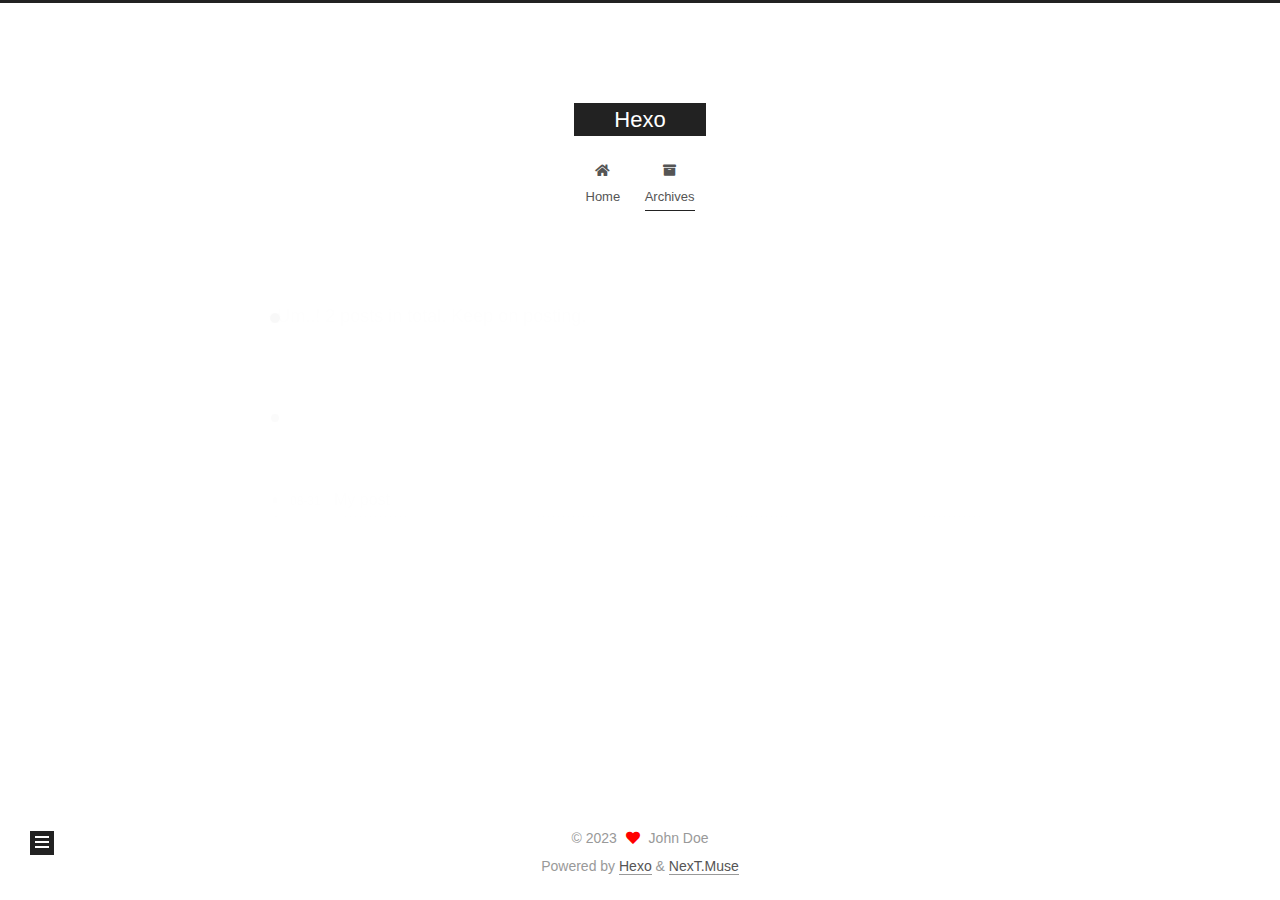
==== archives/index.html @ 3f2608c2 "Site updated: 2023-08-31 09:54:42" ====
<!DOCTYPE html>
<html lang="en">
<head>
  <meta charset="UTF-8">
<meta name="viewport" content="width=device-width, initial-scale=1, maximum-scale=2">
<meta name="theme-color" content="#222">
<meta name="generator" content="Hexo 6.3.0">
  <link rel="apple-touch-icon" sizes="180x180" href="/images/apple-touch-icon-next.png">
  <link rel="icon" type="image/png" sizes="32x32" href="/images/favicon-32x32-next.png">
  <link rel="icon" type="image/png" sizes="16x16" href="/images/favicon-16x16-next.png">
  <link rel="mask-icon" href="/images/logo.svg" color="#222">

<link rel="stylesheet" href="/css/main.css">


<link rel="stylesheet" href="/lib/font-awesome/css/all.min.css">

<script id="hexo-configurations">
    var NexT = window.NexT || {};
    var CONFIG = {"hostname":"liugehere.github.io","root":"/","scheme":"Muse","version":"7.8.0","exturl":false,"sidebar":{"position":"left","display":"post","padding":18,"offset":12,"onmobile":false},"copycode":{"enable":false,"show_result":false,"style":null},"back2top":{"enable":true,"sidebar":false,"scrollpercent":false},"bookmark":{"enable":false,"color":"#222","save":"auto"},"fancybox":false,"mediumzoom":false,"lazyload":false,"pangu":false,"comments":{"style":"tabs","active":null,"storage":true,"lazyload":false,"nav":null},"algolia":{"hits":{"per_page":10},"labels":{"input_placeholder":"Search for Posts","hits_empty":"We didn't find any results for the search: ${query}","hits_stats":"${hits} results found in ${time} ms"}},"localsearch":{"enable":false,"trigger":"auto","top_n_per_article":1,"unescape":false,"preload":false},"motion":{"enable":true,"async":false,"transition":{"post_block":"fadeIn","post_header":"slideDownIn","post_body":"slideDownIn","coll_header":"slideLeftIn","sidebar":"slideUpIn"}}};
  </script>

  <meta property="og:type" content="website">
<meta property="og:title" content="Hexo">
<meta property="og:url" content="https://liugehere.github.io/archives/index.html">
<meta property="og:site_name" content="Hexo">
<meta property="og:locale" content="en_US">
<meta property="article:author" content="John Doe">
<meta name="twitter:card" content="summary">

<link rel="canonical" href="https://liugehere.github.io/archives/">


<script id="page-configurations">
  // https://hexo.io/docs/variables.html
  CONFIG.page = {
    sidebar: "",
    isHome : false,
    isPost : false,
    lang   : 'en'
  };
</script>

  <title>Archive | Hexo</title>
  






  <noscript>
  <style>
  .use-motion .brand,
  .use-motion .menu-item,
  .sidebar-inner,
  .use-motion .post-block,
  .use-motion .pagination,
  .use-motion .comments,
  .use-motion .post-header,
  .use-motion .post-body,
  .use-motion .collection-header { opacity: initial; }

  .use-motion .site-title,
  .use-motion .site-subtitle {
    opacity: initial;
    top: initial;
  }

  .use-motion .logo-line-before i { left: initial; }
  .use-motion .logo-line-after i { right: initial; }
  </style>
</noscript>

</head>

<body itemscope itemtype="http://schema.org/WebPage">
  <div class="container use-motion">
    <div class="headband"></div>

    <header class="header" itemscope itemtype="http://schema.org/WPHeader">
      <div class="header-inner"><div class="site-brand-container">
  <div class="site-nav-toggle">
    <div class="toggle" aria-label="Toggle navigation bar">
      <span class="toggle-line toggle-line-first"></span>
      <span class="toggle-line toggle-line-middle"></span>
      <span class="toggle-line toggle-line-last"></span>
    </div>
  </div>

  <div class="site-meta">

    <a href="/" class="brand" rel="start">
      <span class="logo-line-before"><i></i></span>
      <h1 class="site-title">Hexo</h1>
      <span class="logo-line-after"><i></i></span>
    </a>
  </div>

  <div class="site-nav-right">
    <div class="toggle popup-trigger">
    </div>
  </div>
</div>




<nav class="site-nav">
  <ul id="menu" class="main-menu menu">
        <li class="menu-item menu-item-home">

    <a href="/" rel="section"><i class="fa fa-home fa-fw"></i>Home</a>

  </li>
        <li class="menu-item menu-item-archives">

    <a href="/archives/" rel="section"><i class="fa fa-archive fa-fw"></i>Archives</a>

  </li>
  </ul>
</nav>




</div>
    </header>

    
  <div class="back-to-top">
    <i class="fa fa-arrow-up"></i>
    <span>0%</span>
  </div>


    <main class="main">
      <div class="main-inner">
        <div class="content-wrap">
          

          <div class="content archive">
            

  
  
  
  <div class="post-block">
    <div class="posts-collapse">
      <div class="collection-title">
        <span class="collection-header">Um..! 2 posts in total. Keep on posting.</span>
      </div>

      
    <div class="collection-year">
      <span class="collection-header">2023</span>
    </div>

  <article itemscope itemtype="http://schema.org/Article">
    <header class="post-header">

      <div class="post-meta">
        <time itemprop="dateCreated"
              datetime="2023-08-31T09:40:18+08:00"
              content="2023-08-31">
          08-31
        </time>
      </div>

      <div class="post-title">
          <a class="post-title-link" href="/2023/08/31/My-post/" itemprop="url">
            <span itemprop="name">My post</span>
          </a>
      </div>

    </header>
  </article>

  <article itemscope itemtype="http://schema.org/Article">
    <header class="post-header">

      <div class="post-meta">
        <time itemprop="dateCreated"
              datetime="2023-08-31T09:23:15+08:00"
              content="2023-08-31">
          08-31
        </time>
      </div>

      <div class="post-title">
          <a class="post-title-link" href="/2023/08/31/hello-world/" itemprop="url">
            <span itemprop="name">Hello World</span>
          </a>
      </div>

    </header>
  </article>


    </div>
  </div>
  
  
  

  



          </div>
          

<script>
  window.addEventListener('tabs:register', () => {
    let { activeClass } = CONFIG.comments;
    if (CONFIG.comments.storage) {
      activeClass = localStorage.getItem('comments_active') || activeClass;
    }
    if (activeClass) {
      let activeTab = document.querySelector(`a[href="#comment-${activeClass}"]`);
      if (activeTab) {
        activeTab.click();
      }
    }
  });
  if (CONFIG.comments.storage) {
    window.addEventListener('tabs:click', event => {
      if (!event.target.matches('.tabs-comment .tab-content .tab-pane')) return;
      let commentClass = event.target.classList[1];
      localStorage.setItem('comments_active', commentClass);
    });
  }
</script>

        </div>
          
  
  <div class="toggle sidebar-toggle">
    <span class="toggle-line toggle-line-first"></span>
    <span class="toggle-line toggle-line-middle"></span>
    <span class="toggle-line toggle-line-last"></span>
  </div>

  <aside class="sidebar">
    <div class="sidebar-inner">

      <ul class="sidebar-nav motion-element">
        <li class="sidebar-nav-toc">
          Table of Contents
        </li>
        <li class="sidebar-nav-overview">
          Overview
        </li>
      </ul>

      <!--noindex-->
      <div class="post-toc-wrap sidebar-panel">
      </div>
      <!--/noindex-->

      <div class="site-overview-wrap sidebar-panel">
        <div class="site-author motion-element" itemprop="author" itemscope itemtype="http://schema.org/Person">
  <p class="site-author-name" itemprop="name">John Doe</p>
  <div class="site-description" itemprop="description"></div>
</div>
<div class="site-state-wrap motion-element">
  <nav class="site-state">
      <div class="site-state-item site-state-posts">
          <a href="/archives/">
        
          <span class="site-state-item-count">2</span>
          <span class="site-state-item-name">posts</span>
        </a>
      </div>
  </nav>
</div>



      </div>

    </div>
  </aside>
  <div id="sidebar-dimmer"></div>


      </div>
    </main>

    <footer class="footer">
      <div class="footer-inner">
        

        

<div class="copyright">
  
  &copy; 
  <span itemprop="copyrightYear">2023</span>
  <span class="with-love">
    <i class="fa fa-heart"></i>
  </span>
  <span class="author" itemprop="copyrightHolder">John Doe</span>
</div>
  <div class="powered-by">Powered by <a href="https://hexo.io/" class="theme-link" rel="noopener" target="_blank">Hexo</a> & <a href="https://muse.theme-next.org/" class="theme-link" rel="noopener" target="_blank">NexT.Muse</a>
  </div>

        








      </div>
    </footer>
  </div>

  
  <script src="/lib/anime.min.js"></script>
  <script src="/lib/velocity/velocity.min.js"></script>
  <script src="/lib/velocity/velocity.ui.min.js"></script>

<script src="/js/utils.js"></script>

<script src="/js/motion.js"></script>


<script src="/js/schemes/muse.js"></script>


<script src="/js/next-boot.js"></script>




  















  

  

  

</body>
</html>
---- css/main.css ----
:root {
  --body-bg-color: #fff;
  --content-bg-color: #fff;
  --card-bg-color: #f5f5f5;
  --text-color: #555;
  --blockquote-color: #666;
  --link-color: #555;
  --link-hover-color: #222;
  --brand-color: #fff;
  --brand-hover-color: #fff;
  --table-row-odd-bg-color: #f9f9f9;
  --table-row-hover-bg-color: #f5f5f5;
  --menu-item-bg-color: #f5f5f5;
  --btn-default-bg: #222;
  --btn-default-color: #fff;
  --btn-default-border-color: #222;
  --btn-default-hover-bg: #fff;
  --btn-default-hover-color: #222;
  --btn-default-hover-border-color: #222;
}
html {
  line-height: 1.15; /* 1 */
  -webkit-text-size-adjust: 100%; /* 2 */
}
body {
  margin: 0;
}
main {
  display: block;
}
h1 {
  font-size: 2em;
  margin: 0.67em 0;
}
hr {
  box-sizing: content-box; /* 1 */
  height: 0; /* 1 */
  overflow: visible; /* 2 */
}
pre {
  font-family: monospace, monospace; /* 1 */
  font-size: 1em; /* 2 */
}
a {
  background: transparent;
}
abbr[title] {
  border-bottom: none; /* 1 */
  text-decoration: underline; /* 2 */
  text-decoration: underline dotted; /* 2 */
}
b,
strong {
  font-weight: bolder;
}
code,
kbd,
samp {
  font-family: monospace, monospace; /* 1 */
  font-size: 1em; /* 2 */
}
small {
  font-size: 80%;
}
sub,
sup {
  font-size: 75%;
  line-height: 0;
  position: relative;
  vertical-align: baseline;
}
sub {
  bottom: -0.25em;
}
sup {
  top: -0.5em;
}
img {
  border-style: none;
}
button,
input,
optgroup,
select,
textarea {
  font-family: inherit; /* 1 */
  font-size: 100%; /* 1 */
  line-height: 1.15; /* 1 */
  margin: 0; /* 2 */
}
button,
input {
/* 1 */
  overflow: visible;
}
button,
select {
/* 1 */
  text-transform: none;
}
button,
[type='button'],
[type='reset'],
[type='submit'] {
  -webkit-appearance: button;
}
button::-moz-focus-inner,
[type='button']::-moz-focus-inner,
[type='reset']::-moz-focus-inner,
[type='submit']::-moz-focus-inner {
  border-style: none;
  padding: 0;
}
button:-moz-focusring,
[type='button']:-moz-focusring,
[type='reset']:-moz-focusring,
[type='submit']:-moz-focusring {
  outline: 1px dotted ButtonText;
}
fieldset {
  padding: 0.35em 0.75em 0.625em;
}
legend {
  box-sizing: border-box; /* 1 */
  color: inherit; /* 2 */
  display: table; /* 1 */
  max-width: 100%; /* 1 */
  padding: 0; /* 3 */
  white-space: normal; /* 1 */
}
progress {
  vertical-align: baseline;
}
textarea {
  overflow: auto;
}
[type='checkbox'],
[type='radio'] {
  box-sizing: border-box; /* 1 */
  padding: 0; /* 2 */
}
[type='number']::-webkit-inner-spin-button,
[type='number']::-webkit-outer-spin-button {
  height: auto;
}
[type='search'] {
  outline-offset: -2px; /* 2 */
  -webkit-appearance: textfield; /* 1 */
}
[type='search']::-webkit-search-decoration {
  -webkit-appearance: none;
}
::-webkit-file-upload-button {
  font: inherit; /* 2 */
  -webkit-appearance: button; /* 1 */
}
details {
  display: block;
}
summary {
  display: list-item;
}
template {
  display: none;
}
[hidden] {
  display: none;
}
::selection {
  background: #262a30;
  color: #eee;
}
html,
body {
  height: 100%;
}
body {
  background: var(--body-bg-color);
  color: var(--text-color);
  font-family: 'Lato', "PingFang SC", "Microsoft YaHei", sans-serif;
  font-size: 1em;
  line-height: 2;
}
@media (max-width: 991px) {
  body {
    padding-left: 0 !important;
    padding-right: 0 !important;
  }
}
h1,
h2,
h3,
h4,
h5,
h6 {
  font-family: 'Lato', "PingFang SC", "Microsoft YaHei", sans-serif;
  font-weight: bold;
  line-height: 1.5;
  margin: 20px 0 15px;
}
h1 {
  font-size: 1.5em;
}
h2 {
  font-size: 1.375em;
}
h3 {
  font-size: 1.25em;
}
h4 {
  font-size: 1.125em;
}
h5 {
  font-size: 1em;
}
h6 {
  font-size: 0.875em;
}
p {
  margin: 0 0 20px 0;
}
a,
span.exturl {
  border-bottom: 1px solid #999;
  color: var(--link-color);
  outline: 0;
  text-decoration: none;
  overflow-wrap: break-word;
  word-wrap: break-word;
  cursor: pointer;
}
a:hover,
span.exturl:hover {
  border-bottom-color: var(--link-hover-color);
  color: var(--link-hover-color);
}
iframe,
img,
video {
  display: block;
  margin-left: auto;
  margin-right: auto;
  max-width: 100%;
}
hr {
  background-image: repeating-linear-gradient(-45deg, #ddd, #ddd 4px, transparent 4px, transparent 8px);
  border: 0;
  height: 3px;
  margin: 40px 0;
}
blockquote {
  border-left: 4px solid #ddd;
  color: var(--blockquote-color);
  margin: 0;
  padding: 0 15px;
}
blockquote cite::before {
  content: '-';
  padding: 0 5px;
}
dt {
  font-weight: bold;
}
dd {
  margin: 0;
  padding: 0;
}
kbd {
  background-color: #f5f5f5;
  background-image: linear-gradient(#eee, #fff, #eee);
  border: 1px solid #ccc;
  border-radius: 0.2em;
  box-shadow: 0.1em 0.1em 0.2em rgba(0,0,0,0.1);
  color: #555;
  font-family: inherit;
  padding: 0.1em 0.3em;
  white-space: nowrap;
}
.table-container {
  overflow: auto;
}
table {
  border-collapse: collapse;
  border-spacing: 0;
  font-size: 0.875em;
  margin: 0 0 20px 0;
  width: 100%;
}
tbody tr:nth-of-type(odd) {
  background: var(--table-row-odd-bg-color);
}
tbody tr:hover {
  background: var(--table-row-hover-bg-color);
}
caption,
th,
td {
  font-weight: normal;
  padding: 8px;
  vertical-align: middle;
}
th,
td {
  border: 1px solid #ddd;
  border-bottom: 3px solid #ddd;
}
th {
  font-weight: 700;
  padding-bottom: 10px;
}
td {
  border-bottom-width: 1px;
}
.btn {
  background: var(--btn-default-bg);
  border: 2px solid var(--btn-default-border-color);
  border-radius: 0;
  color: var(--btn-default-color);
  display: inline-block;
  font-size: 0.875em;
  line-height: 2;
  padding: 0 20px;
  text-decoration: none;
  transition-property: background-color;
  transition-delay: 0s;
  transition-duration: 0.2s;
  transition-timing-function: ease-in-out;
}
.btn:hover {
  background: var(--btn-default-hover-bg);
  border-color: var(--btn-default-hover-border-color);
  color: var(--btn-default-hover-color);
}
.btn + .btn {
  margin: 0 0 8px 8px;
}
.btn .fa-fw {
  text-align: left;
  width: 1.285714285714286em;
}
.toggle {
  line-height: 0;
}
.toggle .toggle-line {
  background: #fff;
  display: inline-block;
  height: 2px;
  left: 0;
  position: relative;
  top: 0;
  transition: all 0.4s;
  vertical-align: top;
  width: 100%;
}
.toggle .toggle-line:not(:first-child) {
  margin-top: 3px;
}
.toggle.toggle-arrow .toggle-line-first {
  left: 50%;
  top: 2px;
  transform: rotate(45deg);
  width: 50%;
}
.toggle.toggle-arrow .toggle-line-middle {
  left: 2px;
  width: 90%;
}
.toggle.toggle-arrow .toggle-line-last {
  left: 50%;
  top: -2px;
  transform: rotate(-45deg);
  width: 50%;
}
.toggle.toggle-close .toggle-line-first {
  transform: rotate(-45deg);
  top: 5px;
}
.toggle.toggle-close .toggle-line-middle {
  opacity: 0;
}
.toggle.toggle-close .toggle-line-last {
  transform: rotate(45deg);
  top: -5px;
}
.highlight,
pre {
  background: #f7f7f7;
  color: #4d4d4c;
  line-height: 1.6;
  margin: 0 auto 20px;
}
pre,
code {
  font-family: consolas, Menlo, monospace, "PingFang SC", "Microsoft YaHei";
}
code {
  background: #eee;
  border-radius: 3px;
  color: #555;
  padding: 2px 4px;
  overflow-wrap: break-word;
  word-wrap: break-word;
}
.highlight *::selection {
  background: #d6d6d6;
}
.highlight pre {
  border: 0;
  margin: 0;
  padding: 10px 0;
}
.highlight table {
  border: 0;
  margin: 0;
  width: auto;
}
.highlight td {
  border: 0;
  padding: 0;
}
.highlight figcaption {
  background: #eff2f3;
  color: #4d4d4c;
  display: flex;
  font-size: 0.875em;
  justify-content: space-between;
  line-height: 1.2;
  padding: 0.5em;
}
.highlight figcaption a {
  color: #4d4d4c;
}
.highlight figcaption a:hover {
  border-bottom-color: #4d4d4c;
}
.highlight .gutter {
  -moz-user-select: none;
  -ms-user-select: none;
  -webkit-user-select: none;
  user-select: none;
}
.highlight .gutter pre {
  background: #eff2f3;
  color: #869194;
  padding-left: 10px;
  padding-right: 10px;
  text-align: right;
}
.highlight .code pre {
  background: #f7f7f7;
  padding-left: 10px;
  width: 100%;
}
.gist table {
  width: auto;
}
.gist table td {
  border: 0;
}
pre {
  overflow: auto;
  padding: 10px;
}
pre code {
  background: none;
  color: #4d4d4c;
  font-size: 0.875em;
  padding: 0;
  text-shadow: none;
}
pre .deletion {
  background: #fdd;
}
pre .addition {
  background: #dfd;
}
pre .meta {
  color: #eab700;
  -moz-user-select: none;
  -ms-user-select: none;
  -webkit-user-select: none;
  user-select: none;
}
pre .comment {
  color: #8e908c;
}
pre .variable,
pre .attribute,
pre .tag,
pre .name,
pre .regexp,
pre .ruby .constant,
pre .xml .tag .title,
pre .xml .pi,
pre .xml .doctype,
pre .html .doctype,
pre .css .id,
pre .css .class,
pre .css .pseudo {
  color: #c82829;
}
pre .number,
pre .preprocessor,
pre .built_in,
pre .builtin-name,
pre .literal,
pre .params,
pre .constant,
pre .command {
  color: #f5871f;
}
pre .ruby .class .title,
pre .css .rules .attribute,
pre .string,
pre .symbol,
pre .value,
pre .inheritance,
pre .header,
pre .ruby .symbol,
pre .xml .cdata,
pre .special,
pre .formula {
  color: #718c00;
}
pre .title,
pre .css .hexcolor {
  color: #3e999f;
}
pre .function,
pre .python .decorator,
pre .python .title,
pre .ruby .function .title,
pre .ruby .title .keyword,
pre .perl .sub,
pre .javascript .title,
pre .coffeescript .title {
  color: #4271ae;
}
pre .keyword,
pre .javascript .function {
  color: #8959a8;
}
.blockquote-center {
  border-left: none;
  margin: 40px 0;
  padding: 0;
  position: relative;
  text-align: center;
}
.blockquote-center .fa {
  display: block;
  opacity: 0.6;
  position: absolute;
  width: 100%;
}
.blockquote-center .fa-quote-left {
  border-top: 1px solid #ccc;
  text-align: left;
  top: -20px;
}
.blockquote-center .fa-quote-right {
  border-bottom: 1px solid #ccc;
  text-align: right;
  bottom: -20px;
}
.blockquote-center p,
.blockquote-center div {
  text-align: center;
}
.post-body .group-picture img {
  margin: 0 auto;
  padding: 0 3px;
}
.group-picture-row {
  margin-bottom: 6px;
  overflow: hidden;
}
.group-picture-column {
  float: left;
  margin-bottom: 10px;
}
.post-body .label {
  color: #555;
  display: inline;
  padding: 0 2px;
}
.post-body .label.default {
  background: #f0f0f0;
}
.post-body .label.primary {
  background: #efe6f7;
}
.post-body .label.info {
  background: #e5f2f8;
}
.post-body .label.success {
  background: #e7f4e9;
}
.post-body .label.warning {
  background: #fcf6e1;
}
.post-body .label.danger {
  background: #fae8eb;
}
.post-body .tabs {
  margin-bottom: 20px;
}
.post-body .tabs,
.tabs-comment {
  display: block;
  padding-top: 10px;
  position: relative;
}
.post-body .tabs ul.nav-tabs,
.tabs-comment ul.nav-tabs {
  display: flex;
  flex-wrap: wrap;
  margin: 0;
  margin-bottom: -1px;
  padding: 0;
}
@media (max-width: 413px) {
  .post-body .tabs ul.nav-tabs,
  .tabs-comment ul.nav-tabs {
    display: block;
    margin-bottom: 5px;
  }
}
.post-body .tabs ul.nav-tabs li.tab,
.tabs-comment ul.nav-tabs li.tab {
  border-bottom: 1px solid #ddd;
  border-left: 1px solid transparent;
  border-right: 1px solid transparent;
  border-top: 3px solid transparent;
  flex-grow: 1;
  list-style-type: none;
  border-radius: 0 0 0 0;
}
@media (max-width: 413px) {
  .post-body .tabs ul.nav-tabs li.tab,
  .tabs-comment ul.nav-tabs li.tab {
    border-bottom: 1px solid transparent;
    border-left: 3px solid transparent;
    border-right: 1px solid transparent;
    border-top: 1px solid transparent;
  }
}
@media (max-width: 413px) {
  .post-body .tabs ul.nav-tabs li.tab,
  .tabs-comment ul.nav-tabs li.tab {
    border-radius: 0;
  }
}
.post-body .tabs ul.nav-tabs li.tab a,
.tabs-comment ul.nav-tabs li.tab a {
  border-bottom: initial;
  display: block;
  line-height: 1.8;
  outline: 0;
  padding: 0.25em 0.75em;
  text-align: center;
  transition-delay: 0s;
  transition-duration: 0.2s;
  transition-timing-function: ease-out;
}
.post-body .tabs ul.nav-tabs li.tab a i,
.tabs-comment ul.nav-tabs li.tab a i {
  width: 1.285714285714286em;
}
.post-body .tabs ul.nav-tabs li.tab.active,
.tabs-comment ul.nav-tabs li.tab.active {
  border-bottom: 1px solid transparent;
  border-left: 1px solid #ddd;
  border-right: 1px solid #ddd;
  border-top: 3px solid #fc6423;
}
@media (max-width: 413px) {
  .post-body .tabs ul.nav-tabs li.tab.active,
  .tabs-comment ul.nav-tabs li.tab.active {
    border-bottom: 1px solid #ddd;
    border-left: 3px solid #fc6423;
    border-right: 1px solid #ddd;
    border-top: 1px solid #ddd;
  }
}
.post-body .tabs ul.nav-tabs li.tab.active a,
.tabs-comment ul.nav-tabs li.tab.active a {
  color: var(--link-color);
  cursor: default;
}
.post-body .tabs .tab-content .tab-pane,
.tabs-comment .tab-content .tab-pane {
  border: 1px solid #ddd;
  border-top: 0;
  padding: 20px 20px 0 20px;
  border-radius: 0;
}
.post-body .tabs .tab-content .tab-pane:not(.active),
.tabs-comment .tab-content .tab-pane:not(.active) {
  display: none;
}
.post-body .tabs .tab-content .tab-pane.active,
.tabs-comment .tab-content .tab-pane.active {
  display: block;
}
.post-body .tabs .tab-content .tab-pane.active:nth-of-type(1),
.tabs-comment .tab-content .tab-pane.active:nth-of-type(1) {
  border-radius: 0 0 0 0;
}
@media (max-width: 413px) {
  .post-body .tabs .tab-content .tab-pane.active:nth-of-type(1),
  .tabs-comment .tab-content .tab-pane.active:nth-of-type(1) {
    border-radius: 0;
  }
}
.post-body .note {
  border-radius: 3px;
  margin-bottom: 20px;
  padding: 1em;
  position: relative;
  border: 1px solid #eee;
  border-left-width: 5px;
}
.post-body .note h2,
.post-body .note h3,
.post-body .note h4,
.post-body .note h5,
.post-body .note h6 {
  margin-top: 0;
  border-bottom: initial;
  margin-bottom: 0;
  padding-top: 0;
}
.post-body .note p:first-child,
.post-body .note ul:first-child,
.post-body .note ol:first-child,
.post-body .note table:first-child,
.post-body .note pre:first-child,
.post-body .note blockquote:first-child,
.post-body .note img:first-child {
  margin-top: 0;
}
.post-body .note p:last-child,
.post-body .note ul:last-child,
.post-body .note ol:last-child,
.post-body .note table:last-child,
.post-body .note pre:last-child,
.post-body .note blockquote:last-child,
.post-body .note img:last-child {
  margin-bottom: 0;
}
.post-body .note.default {
  border-left-color: #777;
}
.post-body .note.default h2,
.post-body .note.default h3,
.post-body .note.default h4,
.post-body .note.default h5,
.post-body .note.default h6 {
  color: #777;
}
.post-body .note.primary {
  border-left-color: #6f42c1;
}
.post-body .note.primary h2,
.post-body .note.primary h3,
.post-body .note.primary h4,
.post-body .note.primary h5,
.post-body .note.primary h6 {
  color: #6f42c1;
}
.post-body .note.info {
  border-left-color: #428bca;
}
.post-body .note.info h2,
.post-body .note.info h3,
.post-body .note.info h4,
.post-body .note.info h5,
.post-body .note.info h6 {
  color: #428bca;
}
.post-body .note.success {
  border-left-color: #5cb85c;
}
.post-body .note.success h2,
.post-body .note.success h3,
.post-body .note.success h4,
.post-body .note.success h5,
.post-body .note.success h6 {
  color: #5cb85c;
}
.post-body .note.warning {
  border-left-color: #f0ad4e;
}
.post-body .note.warning h2,
.post-body .note.warning h3,
.post-body .note.warning h4,
.post-body .note.warning h5,
.post-body .note.warning h6 {
  color: #f0ad4e;
}
.post-body .note.danger {
  border-left-color: #d9534f;
}
.post-body .note.danger h2,
.post-body .note.danger h3,
.post-body .note.danger h4,
.post-body .note.danger h5,
.post-body .note.danger h6 {
  color: #d9534f;
}
.pagination .prev,
.pagination .next,
.pagination .page-number,
.pagination .space {
  display: inline-block;
  margin: 0 10px;
  padding: 0 11px;
  position: relative;
  top: -1px;
}
@media (max-width: 767px) {
  .pagination .prev,
  .pagination .next,
  .pagination .page-number,
  .pagination .space {
    margin: 0 5px;
  }
}
.pagination {
  border-top: 1px solid #eee;
  margin: 120px 0 0;
  text-align: center;
}
.pagination .prev,
.pagination .next,
.pagination .page-number {
  border-bottom: 0;
  border-top: 1px solid #eee;
  transition-property: border-color;
  transition-delay: 0s;
  transition-duration: 0.2s;
  transition-timing-function: ease-in-out;
}
.pagination .prev:hover,
.pagination .next:hover,
.pagination .page-number:hover {
  border-top-color: #222;
}
.pagination .space {
  margin: 0;
  padding: 0;
}
.pagination .prev {
  margin-left: 0;
}
.pagination .next {
  margin-right: 0;
}
.pagination .page-number.current {
  background: #ccc;
  border-top-color: #ccc;
  color: #fff;
}
@media (max-width: 767px) {
  .pagination {
    border-top: none;
  }
  .pagination .prev,
  .pagination .next,
  .pagination .page-number {
    border-bottom: 1px solid #eee;
    border-top: 0;
    margin-bottom: 10px;
    padding: 0 10px;
  }
  .pagination .prev:hover,
  .pagination .next:hover,
  .pagination .page-number:hover {
    border-bottom-color: #222;
  }
}
.comments {
  margin-top: 60px;
  overflow: hidden;
}
.comment-button-group {
  display: flex;
  flex-wrap: wrap-reverse;
  justify-content: center;
  margin: 1em 0;
}
.comment-button-group .comment-button {
  margin: 0.1em 0.2em;
}
.comment-button-group .comment-button.active {
  background: var(--btn-default-hover-bg);
  border-color: var(--btn-default-hover-border-color);
  color: var(--btn-default-hover-color);
}
.comment-position {
  display: none;
}
.comment-position.active {
  display: block;
}
.tabs-comment {
  background: var(--content-bg-color);
  margin-top: 4em;
  padding-top: 0;
}
.tabs-comment .comments {
  border: 0;
  box-shadow: none;
  margin-top: 0;
  padding-top: 0;
}
.container {
  min-height: 100%;
  position: relative;
}
.main-inner {
  margin: 0 auto;
  width: 700px;
}
@media (min-width: 1200px) {
  .main-inner {
    width: 800px;
  }
}
@media (min-width: 1600px) {
  .main-inner {
    width: 900px;
  }
}
@media (max-width: 767px) {
  .content-wrap {
    padding: 0 20px;
  }
}
.header {
  background: transparent;
}
.header-inner {
  margin: 0 auto;
  width: 700px;
}
@media (min-width: 1200px) {
  .header-inner {
    width: 800px;
  }
}
@media (min-width: 1600px) {
  .header-inner {
    width: 900px;
  }
}
.site-brand-container {
  display: flex;
  flex-shrink: 0;
  padding: 0 10px;
}
.headband {
  background: #222;
  height: 3px;
}
.site-meta {
  flex-grow: 1;
  text-align: center;
}
@media (max-width: 767px) {
  .site-meta {
    text-align: center;
  }
}
.brand {
  border-bottom: none;
  color: var(--brand-color);
  display: inline-block;
  line-height: 1.375em;
  padding: 0 40px;
  position: relative;
}
.brand:hover {
  color: var(--brand-hover-color);
}
.site-title {
  font-family: 'Lato', "PingFang SC", "Microsoft YaHei", sans-serif;
  font-size: 1.375em;
  font-weight: normal;
  margin: 0;
}
.site-subtitle {
  color: #999;
  font-size: 0.8125em;
  margin: 10px 0;
}
.use-motion .brand {
  opacity: 0;
}
.use-motion .site-title,
.use-motion .site-subtitle,
.use-motion .custom-logo-image {
  opacity: 0;
  position: relative;
  top: -10px;
}
.site-nav-toggle,
.site-nav-right {
  display: none;
}
@media (max-width: 767px) {
  .site-nav-toggle,
  .site-nav-right {
    display: flex;
    flex-direction: column;
    justify-content: center;
  }
}
.site-nav-toggle .toggle,
.site-nav-right .toggle {
  color: var(--text-color);
  padding: 10px;
  width: 22px;
}
.site-nav-toggle .toggle .toggle-line,
.site-nav-right .toggle .toggle-line {
  background: var(--text-color);
  border-radius: 1px;
}
.site-nav {
  display: block;
}
@media (max-width: 767px) {
  .site-nav {
    clear: both;
    display: none;
  }
}
.site-nav.site-nav-on {
  display: block;
}
.menu {
  margin-top: 20px;
  padding-left: 0;
  text-align: center;
}
.menu-item {
  display: inline-block;
  list-style: none;
  margin: 0 10px;
}
@media (max-width: 767px) {
  .menu-item {
    display: block;
    margin-top: 10px;
  }
  .menu-item.menu-item-search {
    display: none;
  }
}
.menu-item a,
.menu-item span.exturl {
  border-bottom: 0;
  display: block;
  font-size: 0.8125em;
  transition-property: border-color;
  transition-delay: 0s;
  transition-duration: 0.2s;
  transition-timing-function: ease-in-out;
}
@media (hover: none) {
  .menu-item a:hover,
  .menu-item span.exturl:hover {
    border-bottom-color: transparent !important;
  }
}
.menu-item .fa,
.menu-item .fab,
.menu-item .far,
.menu-item .fas {
  margin-right: 8px;
}
.menu-item .badge {
  display: inline-block;
  font-weight: bold;
  line-height: 1;
  margin-left: 0.35em;
  margin-top: 0.35em;
  text-align: center;
  white-space: nowrap;
}
@media (max-width: 767px) {
  .menu-item .badge {
    float: right;
    margin-left: 0;
  }
}
.menu-item-active a,
.menu .menu-item a:hover,
.menu .menu-item span.exturl:hover {
  background: var(--menu-item-bg-color);
}
.use-motion .menu-item {
  opacity: 0;
}
.sidebar {
  background: #222;
  bottom: 0;
  box-shadow: inset 0 2px 6px #000;
  position: fixed;
  top: 0;
}
@media (max-width: 991px) {
  .sidebar {
    display: none;
  }
}
.sidebar-inner {
  color: #999;
  padding: 18px 10px;
  text-align: center;
}
.cc-license {
  margin-top: 10px;
  text-align: center;
}
.cc-license .cc-opacity {
  border-bottom: none;
  opacity: 0.7;
}
.cc-license .cc-opacity:hover {
  opacity: 0.9;
}
.cc-license img {
  display: inline-block;
}
.site-author-image {
  border: 2px solid #333;
  display: block;
  margin: 0 auto;
  max-width: 96px;
  padding: 2px;
}
.site-author-name {
  color: #f5f5f5;
  font-weight: normal;
  margin: 5px 0 0;
  text-align: center;
}
.site-description {
  color: #999;
  font-size: 1em;
  margin-top: 5px;
  text-align: center;
}
.links-of-author {
  margin-top: 15px;
}
.links-of-author a,
.links-of-author span.exturl {
  border-bottom-color: #555;
  display: inline-block;
  font-size: 0.8125em;
  margin-bottom: 10px;
  margin-right: 10px;
  vertical-align: middle;
}
.links-of-author a::before,
.links-of-author span.exturl::before {
  background: #770fe8;
  border-radius: 50%;
  content: ' ';
  display: inline-block;
  height: 4px;
  margin-right: 3px;
  vertical-align: middle;
  width: 4px;
}
.sidebar-button {
  margin-top: 15px;
}
.sidebar-button a {
  border: 1px solid #fc6423;
  border-radius: 4px;
  color: #fc6423;
  display: inline-block;
  padding: 0 15px;
}
.sidebar-button a .fa,
.sidebar-button a .fab,
.sidebar-button a .far,
.sidebar-button a .fas {
  margin-right: 5px;
}
.sidebar-button a:hover {
  background: #fc6423;
  border: 1px solid #fc6423;
  color: #fff;
}
.sidebar-button a:hover .fa,
.sidebar-button a:hover .fab,
.sidebar-button a:hover .far,
.sidebar-button a:hover .fas {
  color: #fff;
}
.links-of-blogroll {
  font-size: 0.8125em;
  margin-top: 10px;
}
.links-of-blogroll-title {
  font-size: 0.875em;
  font-weight: 600;
  margin-top: 0;
}
.links-of-blogroll-list {
  list-style: none;
  margin: 0;
  padding: 0;
}
#sidebar-dimmer {
  display: none;
}
@media (max-width: 767px) {
  #sidebar-dimmer {
    background: #000;
    display: block;
    height: 100%;
    left: 100%;
    opacity: 0;
    position: fixed;
    top: 0;
    width: 100%;
    z-index: 1100;
  }
  .sidebar-active + #sidebar-dimmer {
    opacity: 0.7;
    transform: translateX(-100%);
    transition: opacity 0.5s;
  }
}
.sidebar-nav {
  margin: 0;
  padding-bottom: 20px;
  padding-left: 0;
}
.sidebar-nav li {
  border-bottom: 1px solid transparent;
  color: #666;
  cursor: pointer;
  display: inline-block;
  font-size: 0.875em;
}
.sidebar-nav li.sidebar-nav-overview {
  margin-left: 10px;
}
.sidebar-nav li:hover {
  color: #f5f5f5;
}
.sidebar-nav .sidebar-nav-active {
  border-bottom-color: #87daff;
  color: #87daff;
}
.sidebar-nav .sidebar-nav-active:hover {
  color: #87daff;
}
.sidebar-panel {
  display: none;
  overflow-x: hidden;
  overflow-y: auto;
}
.sidebar-panel-active {
  display: block;
}
.sidebar-toggle {
  background: #222;
  bottom: 45px;
  cursor: pointer;
  height: 14px;
  left: 30px;
  padding: 5px;
  position: fixed;
  width: 14px;
  z-index: 1300;
}
@media (max-width: 991px) {
  .sidebar-toggle {
    left: 20px;
    opacity: 0.8;
    display: none;
  }
}
.sidebar-toggle:hover .toggle-line {
  background: #87daff;
}
.post-toc {
  font-size: 0.875em;
}
.post-toc ol {
  list-style: none;
  margin: 0;
  padding: 0 2px 5px 10px;
  text-align: left;
}
.post-toc ol > ol {
  padding-left: 0;
}
.post-toc ol a {
  transition-property: all;
  transition-delay: 0s;
  transition-duration: 0.2s;
  transition-timing-function: ease-in-out;
}
.post-toc .nav-item {
  line-height: 1.8;
  overflow: hidden;
  text-overflow: ellipsis;
  white-space: nowrap;
}
.post-toc .nav .nav-child {
  display: none;
}
.post-toc .nav .active > .nav-child {
  display: block;
}
.post-toc .nav .active-current > .nav-child {
  display: block;
}
.post-toc .nav .active-current > .nav-child > .nav-item {
  display: block;
}
.post-toc .nav .active > a {
  border-bottom-color: #87daff;
  color: #87daff;
}
.post-toc .nav .active-current > a {
  color: #87daff;
}
.post-toc .nav .active-current > a:hover {
  color: #87daff;
}
.site-state {
  display: flex;
  justify-content: center;
  line-height: 1.4;
  margin-top: 10px;
  overflow: hidden;
  text-align: center;
  white-space: nowrap;
}
.site-state-item {
  padding: 0 15px;
}
.site-state-item:not(:first-child) {
  border-left: 1px solid #333;
}
.site-state-item a {
  border-bottom: none;
}
.site-state-item-count {
  display: block;
  font-size: 1.25em;
  font-weight: 600;
  text-align: center;
}
.site-state-item-name {
  color: inherit;
  font-size: 0.875em;
}
.footer {
  color: #999;
  font-size: 0.875em;
  padding: 20px 0;
}
.footer.footer-fixed {
  bottom: 0;
  left: 0;
  position: absolute;
  right: 0;
}
.footer-inner {
  box-sizing: border-box;
  margin: 0 auto;
  text-align: center;
  width: 700px;
}
@media (min-width: 1200px) {
  .footer-inner {
    width: 800px;
  }
}
@media (min-width: 1600px) {
  .footer-inner {
    width: 900px;
  }
}
.languages {
  display: inline-block;
  font-size: 1.125em;
  position: relative;
}
.languages .lang-select-label span {
  margin: 0 0.5em;
}
.languages .lang-select {
  height: 100%;
  left: 0;
  opacity: 0;
  position: absolute;
  top: 0;
  width: 100%;
}
.with-love {
  color: #ff0000;
  display: inline-block;
  margin: 0 5px;
}
.powered-by,
.theme-info {
  display: inline-block;
}
@-moz-keyframes iconAnimate {
  0%, 100% {
    transform: scale(1);
  }
  10%, 30% {
    transform: scale(0.9);
  }
  20%, 40%, 60%, 80% {
    transform: scale(1.1);
  }
  50%, 70% {
    transform: scale(1.1);
  }
}
@-webkit-keyframes iconAnimate {
  0%, 100% {
    transform: scale(1);
  }
  10%, 30% {
    transform: scale(0.9);
  }
  20%, 40%, 60%, 80% {
    transform: scale(1.1);
  }
  50%, 70% {
    transform: scale(1.1);
  }
}
@-o-keyframes iconAnimate {
  0%, 100% {
    transform: scale(1);
  }
  10%, 30% {
    transform: scale(0.9);
  }
  20%, 40%, 60%, 80% {
    transform: scale(1.1);
  }
  50%, 70% {
    transform: scale(1.1);
  }
}
@keyframes iconAnimate {
  0%, 100% {
    transform: scale(1);
  }
  10%, 30% {
    transform: scale(0.9);
  }
  20%, 40%, 60%, 80% {
    transform: scale(1.1);
  }
  50%, 70% {
    transform: scale(1.1);
  }
}
.back-to-top {
  font-size: 12px;
  text-align: center;
  transition-delay: 0s;
  transition-duration: 0.2s;
  transition-timing-function: ease-in-out;
}
.back-to-top {
  background: #222;
  bottom: -100px;
  box-sizing: border-box;
  color: #fff;
  cursor: pointer;
  left: 30px;
  opacity: 1;
  padding: 0 6px;
  position: fixed;
  transition-property: bottom;
  z-index: 1300;
  width: 24px;
}
.back-to-top span {
  display: none;
}
.back-to-top:hover {
  color: #87daff;
}
.back-to-top.back-to-top-on {
  bottom: 19px;
}
@media (max-width: 991px) {
  .back-to-top {
    left: 20px;
    opacity: 0.8;
  }
}
.post-body {
  font-family: 'Lato', "PingFang SC", "Microsoft YaHei", sans-serif;
  overflow-wrap: break-word;
  word-wrap: break-word;
}
@media (min-width: 1200px) {
  .post-body {
    font-size: 1.125em;
  }
}
.post-body .exturl .fa {
  font-size: 0.875em;
  margin-left: 4px;
}
.post-body .image-caption,
.post-body .figure .caption {
  color: #999;
  font-size: 0.875em;
  font-weight: bold;
  line-height: 1;
  margin: -20px auto 15px;
  text-align: center;
}
.post-sticky-flag {
  display: inline-block;
  transform: rotate(30deg);
}
.post-button {
  margin-top: 40px;
  text-align: center;
}
.use-motion .post-block,
.use-motion .pagination,
.use-motion .comments {
  opacity: 0;
}
.use-motion .post-header {
  opacity: 0;
}
.use-motion .post-body {
  opacity: 0;
}
.use-motion .collection-header {
  opacity: 0;
}
.posts-collapse {
  margin-left: 35px;
  position: relative;
}
@media (max-width: 767px) {
  .posts-collapse {
    margin-left: 0px;
    margin-right: 0px;
  }
}
.posts-collapse .collection-title {
  font-size: 1.125em;
  position: relative;
}
.posts-collapse .collection-title::before {
  background: #999;
  border: 1px solid #fff;
  border-radius: 50%;
  content: ' ';
  height: 10px;
  left: 0;
  margin-left: -6px;
  margin-top: -4px;
  position: absolute;
  top: 50%;
  width: 10px;
}
.posts-collapse .collection-year {
  font-size: 1.5em;
  font-weight: bold;
  margin: 60px 0;
  position: relative;
}
.posts-collapse .collection-year::before {
  background: #bbb;
  border-radius: 50%;
  content: ' ';
  height: 8px;
  left: 0;
  margin-left: -4px;
  margin-top: -4px;
  position: absolute;
  top: 50%;
  width: 8px;
}
.posts-collapse .collection-header {
  display: block;
  margin: 0 0 0 20px;
}
.posts-collapse .collection-header small {
  color: #bbb;
  margin-left: 5px;
}
.posts-collapse .post-header {
  border-bottom: 1px dashed #ccc;
  margin: 30px 0;
  padding-left: 15px;
  position: relative;
  transition-property: border;
  transition-delay: 0s;
  transition-duration: 0.2s;
  transition-timing-function: ease-in-out;
}
.posts-collapse .post-header::before {
  background: #bbb;
  border: 1px solid #fff;
  border-radius: 50%;
  content: ' ';
  height: 6px;
  left: 0;
  margin-left: -4px;
  position: absolute;
  top: 0.75em;
  transition-property: background;
  width: 6px;
  transition-delay: 0s;
  transition-duration: 0.2s;
  transition-timing-function: ease-in-out;
}
.posts-collapse .post-header:hover {
  border-bottom-color: #666;
}
.posts-collapse .post-header:hover::before {
  background: #222;
}
.posts-collapse .post-meta {
  display: inline;
  font-size: 0.75em;
  margin-right: 10px;
}
.posts-collapse .post-title {
  display: inline;
}
.posts-collapse .post-title a,
.posts-collapse .post-title span.exturl {
  border-bottom: none;
  color: var(--link-color);
}
.posts-collapse .post-title .fa-external-link-alt {
  font-size: 0.875em;
  margin-left: 5px;
}
.posts-collapse::before {
  background: #f5f5f5;
  content: ' ';
  height: 100%;
  left: 0;
  margin-left: -2px;
  position: absolute;
  top: 1.25em;
  width: 4px;
}
.post-eof {
  background: #ccc;
  height: 1px;
  margin: 80px auto 60px;
  text-align: center;
  width: 8%;
}
.post-block:last-of-type .post-eof {
  display: none;
}
.content {
  padding-top: 40px;
}
@media (min-width: 992px) {
  .post-body {
    text-align: justify;
  }
}
@media (max-width: 991px) {
  .post-body {
    text-align: justify;
  }
}
.post-body h1,
.post-body h2,
.post-body h3,
.post-body h4,
.post-body h5,
.post-body h6 {
  padding-top: 10px;
}
.post-body h1 .header-anchor,
.post-body h2 .header-anchor,
.post-body h3 .header-anchor,
.post-body h4 .header-anchor,
.post-body h5 .header-anchor,
.post-body h6 .header-anchor {
  border-bottom-style: none;
  color: #ccc;
  float: right;
  margin-left: 10px;
  visibility: hidden;
}
.post-body h1 .header-anchor:hover,
.post-body h2 .header-anchor:hover,
.post-body h3 .header-anchor:hover,
.post-body h4 .header-anchor:hover,
.post-body h5 .header-anchor:hover,
.post-body h6 .header-anchor:hover {
  color: inherit;
}
.post-body h1:hover .header-anchor,
.post-body h2:hover .header-anchor,
.post-body h3:hover .header-anchor,
.post-body h4:hover .header-anchor,
.post-body h5:hover .header-anchor,
.post-body h6:hover .header-anchor {
  visibility: visible;
}
.post-body iframe,
.post-body img,
.post-body video {
  margin-bottom: 20px;
}
.post-body .video-container {
  height: 0;
  margin-bottom: 20px;
  overflow: hidden;
  padding-top: 75%;
  position: relative;
  width: 100%;
}
.post-body .video-container iframe,
.post-body .video-container object,
.post-body .video-container embed {
  height: 100%;
  left: 0;
  margin: 0;
  position: absolute;
  top: 0;
  width: 100%;
}
.post-gallery {
  align-items: center;
  display: grid;
  grid-gap: 10px;
  grid-template-columns: 1fr 1fr 1fr;
  margin-bottom: 20px;
}
@media (max-width: 767px) {
  .post-gallery {
    grid-template-columns: 1fr 1fr;
  }
}
.post-gallery a {
  border: 0;
}
.post-gallery img {
  margin: 0;
}
.posts-expand .post-header {
  font-size: 1.125em;
}
.posts-expand .post-title {
  font-size: 1.5em;
  font-weight: normal;
  margin: initial;
  text-align: center;
  overflow-wrap: break-word;
  word-wrap: break-word;
}
.posts-expand .post-title-link {
  border-bottom: none;
  color: var(--link-color);
  display: inline-block;
  position: relative;
  vertical-align: top;
}
.posts-expand .post-title-link::before {
  background: var(--link-color);
  bottom: 0;
  content: '';
  height: 2px;
  left: 0;
  position: absolute;
  transform: scaleX(0);
  visibility: hidden;
  width: 100%;
  transition-delay: 0s;
  transition-duration: 0.2s;
  transition-timing-function: ease-in-out;
}
.posts-expand .post-title-link:hover::before {
  transform: scaleX(1);
  visibility: visible;
}
.posts-expand .post-title-link .fa-external-link-alt {
  font-size: 0.875em;
  margin-left: 5px;
}
.posts-expand .post-meta {
  color: #999;
  font-family: 'Lato', "PingFang SC", "Microsoft YaHei", sans-serif;
  font-size: 0.75em;
  margin: 3px 0 60px 0;
  text-align: center;
}
.posts-expand .post-meta .post-description {
  font-size: 0.875em;
  margin-top: 2px;
}
.posts-expand .post-meta time {
  border-bottom: 1px dashed #999;
  cursor: pointer;
}
.post-meta .post-meta-item + .post-meta-item::before {
  content: '|';
  margin: 0 0.5em;
}
.post-meta-divider {
  margin: 0 0.5em;
}
.post-meta-item-icon {
  margin-right: 3px;
}
@media (max-width: 991px) {
  .post-meta-item-icon {
    display: inline-block;
  }
}
@media (max-width: 991px) {
  .post-meta-item-text {
    display: none;
  }
}
.post-nav {
  border-top: 1px solid #eee;
  display: flex;
  justify-content: space-between;
  margin-top: 15px;
  padding: 10px 5px 0;
}
.post-nav-item {
  flex: 1;
}
.post-nav-item a {
  border-bottom: none;
  display: block;
  font-size: 0.875em;
  line-height: 1.6;
  position: relative;
}
.post-nav-item a:active {
  top: 2px;
}
.post-nav-item .fa {
  font-size: 0.75em;
}
.post-nav-item:first-child {
  margin-right: 15px;
}
.post-nav-item:first-child .fa {
  margin-right: 5px;
}
.post-nav-item:last-child {
  margin-left: 15px;
  text-align: right;
}
.post-nav-item:last-child .fa {
  margin-left: 5px;
}
.rtl.post-body p,
.rtl.post-body a,
.rtl.post-body h1,
.rtl.post-body h2,
.rtl.post-body h3,
.rtl.post-body h4,
.rtl.post-body h5,
.rtl.post-body h6,
.rtl.post-body li,
.rtl.post-body ul,
.rtl.post-body ol {
  direction: rtl;
  font-family: UKIJ Ekran;
}
.rtl.post-title {
  font-family: UKIJ Ekran;
}
.post-tags {
  margin-top: 40px;
  text-align: center;
}
.post-tags a {
  display: inline-block;
  font-size: 0.8125em;
}
.post-tags a:not(:last-child) {
  margin-right: 10px;
}
.post-widgets {
  border-top: 1px solid #eee;
  margin-top: 15px;
  text-align: center;
}
.wp_rating {
  height: 20px;
  line-height: 20px;
  margin-top: 10px;
  padding-top: 6px;
  text-align: center;
}
.social-like {
  display: flex;
  font-size: 0.875em;
  justify-content: center;
  text-align: center;
}
.reward-container {
  margin: 20px auto;
  padding: 10px 0;
  text-align: center;
  width: 90%;
}
.reward-container button {
  background: transparent;
  border: 1px solid #fc6423;
  border-radius: 0;
  color: #fc6423;
  cursor: pointer;
  line-height: 2;
  outline: 0;
  padding: 0 15px;
  vertical-align: text-top;
}
.reward-container button:hover {
  background: #fc6423;
  border: 1px solid transparent;
  color: #fa9366;
}
#qr {
  padding-top: 20px;
}
#qr a {
  border: 0;
}
#qr img {
  display: inline-block;
  margin: 0.8em 2em 0 2em;
  max-width: 100%;
  width: 180px;
}
#qr p {
  text-align: center;
}
.category-all-page .category-all-title {
  text-align: center;
}
.category-all-page .category-all {
  margin-top: 20px;
}
.category-all-page .category-list {
  list-style: none;
  margin: 0;
  padding: 0;
}
.category-all-page .category-list-item {
  margin: 5px 10px;
}
.category-all-page .category-list-count {
  color: #bbb;
}
.category-all-page .category-list-count::before {
  content: ' (';
  display: inline;
}
.category-all-page .category-list-count::after {
  content: ') ';
  display: inline;
}
.category-all-page .category-list-child {
  padding-left: 10px;
}
.event-list {
  padding: 0;
}
.event-list hr {
  background: #222;
  margin: 20px 0 45px 0;
}
.event-list hr::after {
  background: #222;
  color: #fff;
  content: 'NOW';
  display: inline-block;
  font-weight: bold;
  padding: 0 5px;
  text-align: right;
}
.event-list .event {
  background: #222;
  margin: 20px 0;
  min-height: 40px;
  padding: 15px 0 15px 10px;
}
.event-list .event .event-summary {
  color: #fff;
  margin: 0;
  padding-bottom: 3px;
}
.event-list .event .event-summary::before {
  animation: dot-flash 1s alternate infinite ease-in-out;
  color: #fff;
  content: '\f111';
  display: inline-block;
  font-size: 10px;
  margin-right: 25px;
  vertical-align: middle;
  font-family: 'Font Awesome 5 Free';
  font-weight: 900;
}
.event-list .event .event-relative-time {
  color: #bbb;
  display: inline-block;
  font-size: 12px;
  font-weight: normal;
  padding-left: 12px;
}
.event-list .event .event-details {
  color: #fff;
  display: block;
  line-height: 18px;
  margin-left: 56px;
  padding-bottom: 6px;
  padding-top: 3px;
  text-indent: -24px;
}
.event-list .event .event-details::before {
  color: #fff;
  display: inline-block;
  margin-right: 9px;
  text-align: center;
  text-indent: 0;
  width: 14px;
  font-family: 'Font Awesome 5 Free';
  font-weight: 900;
}
.event-list .event .event-details.event-location::before {
  content: '\f041';
}
.event-list .event .event-details.event-duration::before {
  content: '\f017';
}
.event-list .event-past {
  background: #f5f5f5;
}
.event-list .event-past .event-summary,
.event-list .event-past .event-details {
  color: #bbb;
  opacity: 0.9;
}
.event-list .event-past .event-summary::before,
.event-list .event-past .event-details::before {
  animation: none;
  color: #bbb;
}
@-moz-keyframes dot-flash {
  from {
    opacity: 1;
    transform: scale(1);
  }
  to {
    opacity: 0;
    transform: scale(0.8);
  }
}
@-webkit-keyframes dot-flash {
  from {
    opacity: 1;
    transform: scale(1);
  }
  to {
    opacity: 0;
    transform: scale(0.8);
  }
}
@-o-keyframes dot-flash {
  from {
    opacity: 1;
    transform: scale(1);
  }
  to {
    opacity: 0;
    transform: scale(0.8);
  }
}
@keyframes dot-flash {
  from {
    opacity: 1;
    transform: scale(1);
  }
  to {
    opacity: 0;
    transform: scale(0.8);
  }
}
ul.breadcrumb {
  font-size: 0.75em;
  list-style: none;
  margin: 1em 0;
  padding: 0 2em;
  text-align: center;
}
ul.breadcrumb li {
  display: inline;
}
ul.breadcrumb li + li::before {
  content: '/\00a0';
  font-weight: normal;
  padding: 0.5em;
}
ul.breadcrumb li + li:last-child {
  font-weight: bold;
}
.tag-cloud {
  text-align: center;
}
.tag-cloud a {
  display: inline-block;
  margin: 10px;
}
.tag-cloud a:hover {
  color: var(--link-hover-color) !important;
}
mjx-container[jax="CHTML"][display="true"],
.has-jax {
  overflow: auto hidden;
}
mjx-container + br {
  display: none;
}
@media (max-width: 767px) {
  .header-inner,
  .main-inner,
  .footer-inner {
    width: auto;
  }
}
.header-inner {
  padding-top: 100px;
}
@media (max-width: 767px) {
  .header-inner {
    padding-top: 50px;
  }
}
.main-inner {
  padding-bottom: 60px;
}
.content {
  padding-top: 70px;
}
@media (max-width: 767px) {
  .content {
    padding-top: 35px;
  }
}
embed {
  display: block;
  margin: 0 auto 25px auto;
}
.custom-logo .site-meta-headline {
  text-align: center;
}
.custom-logo .site-title {
  color: #222;
  margin: 10px auto 0;
}
.custom-logo .site-title a {
  border: 0;
}
.custom-logo-image {
  background: #fff;
  margin: 0 auto;
  max-width: 150px;
  padding: 5px;
}
.brand {
  background: var(--btn-default-bg);
}
@media (max-width: 767px) {
  .site-nav {
    border-bottom: 1px solid #ddd;
    border-top: 1px solid #ddd;
    left: 0;
    margin: 0;
    padding: 0;
    width: 100%;
  }
}
@media (max-width: 767px) {
  .menu {
    text-align: left;
  }
}
.menu-item-active a,
.menu .menu-item a:hover,
.menu .menu-item span.exturl:hover {
  background: transparent;
  border-bottom: 1px solid var(--link-hover-color) !important;
}
@media (max-width: 767px) {
  .menu-item-active a,
  .menu .menu-item a:hover,
  .menu .menu-item span.exturl:hover {
    border-bottom: 1px dotted #ddd !important;
  }
}
@media (max-width: 767px) {
  .menu .menu-item {
    margin: 0 10px;
  }
}
.menu .menu-item a,
.menu .menu-item span.exturl {
  border-bottom: 1px solid transparent;
}
@media (max-width: 767px) {
  .menu .menu-item a,
  .menu .menu-item span.exturl {
    padding: 5px 10px;
  }
}
@media (min-width: 768px) {
  .menu .menu-item .fa,
  .menu .menu-item .fab,
  .menu .menu-item .far,
  .menu .menu-item .fas {
    display: block;
    line-height: 2;
    margin-right: 0;
    width: 100%;
  }
}
.menu .menu-item .badge {
  background: #eee;
  padding: 1px 4px;
}
.sub-menu {
  margin: 10px 0;
}
.sub-menu .menu-item {
  display: inline-block;
}
.sidebar {
  left: -320px;
}
.sidebar.sidebar-active {
  left: 0;
}
.sidebar {
  width: 320px;
  z-index: 1200;
  transition-delay: 0s;
  transition-duration: 0.2s;
  transition-timing-function: ease-out;
}
.sidebar a,
.sidebar span.exturl {
  border-bottom-color: #555;
  color: #999;
}
.sidebar a:hover,
.sidebar span.exturl:hover {
  border-bottom-color: #eee;
  color: #eee;
}
.links-of-blogroll-item {
  padding: 2px 10px;
}
.links-of-blogroll-item a,
.links-of-blogroll-item span.exturl {
  box-sizing: border-box;
  display: inline-block;
  max-width: 280px;
  overflow: hidden;
  text-overflow: ellipsis;
  white-space: nowrap;
}
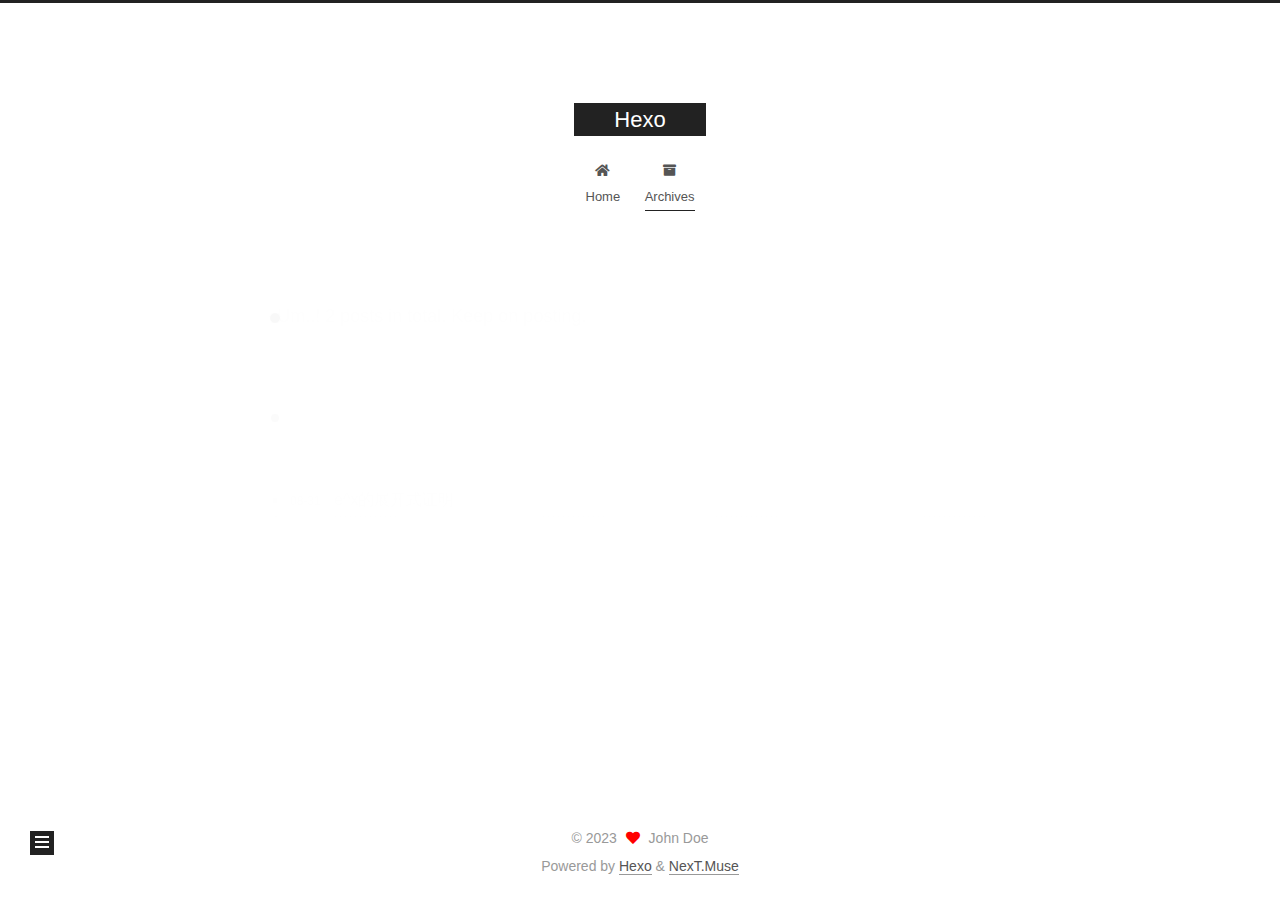
==== commit 79cb5ade: "Site updated: 2023-08-31 11:30:32" ====
--- a/archives/index.html
+++ b/archives/index.html
@@ -169,7 +169,7 @@
 
       <div class="post-title">
           <a class="post-title-link" href="/2023/08/31/My-post/" itemprop="url">
-            <span itemprop="name">My post</span>
+            <span itemprop="name">e^x的展开式证明</span>
           </a>
       </div>
 
